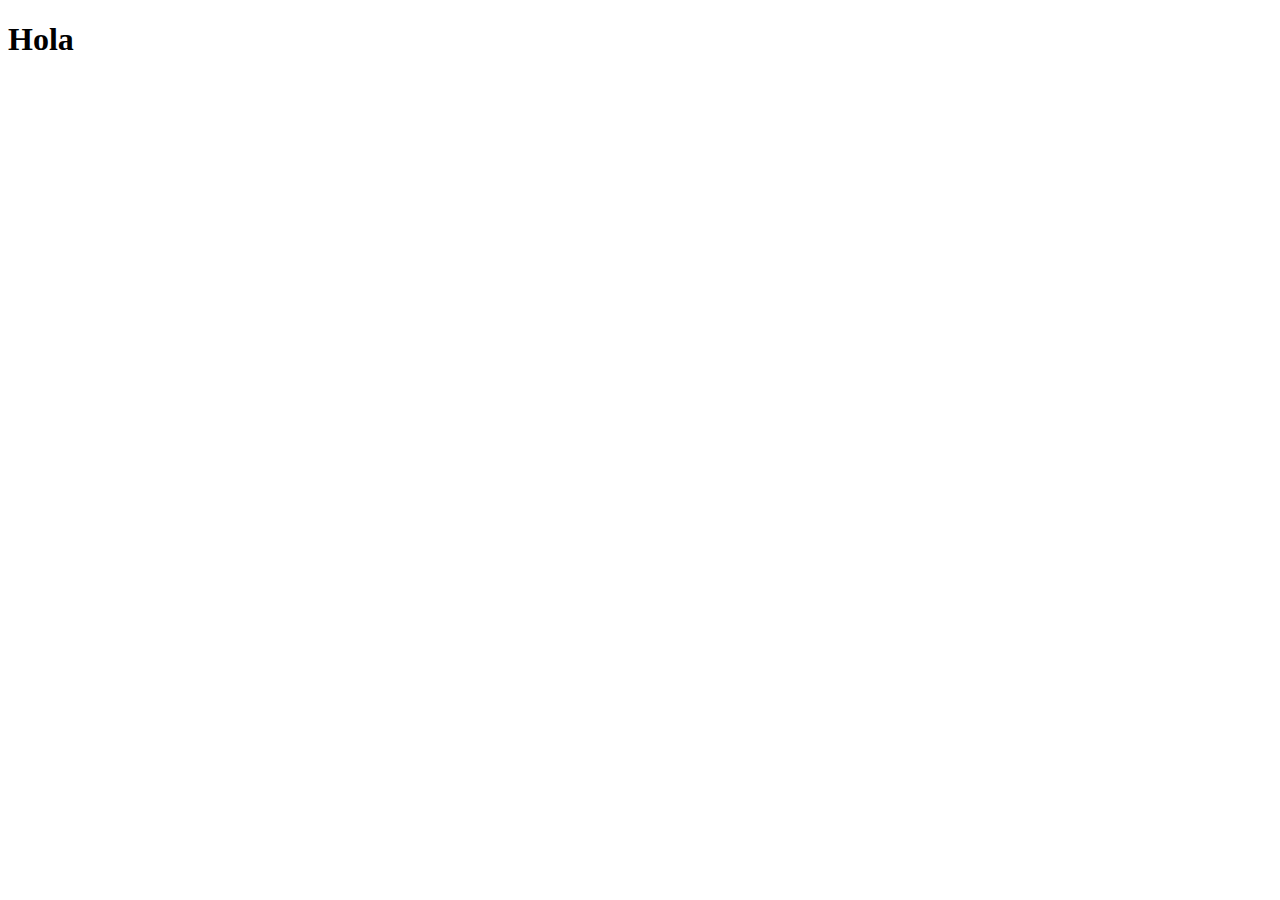
==== index.html @ 64aa9f7d "Segundo commit con comentario en index" ====
<!DOCTYPE html>
<html lang="en">
<head>
    <meta charset="UTF-8">
    <meta name="viewport" content="width=device-width, initial-scale=1.0">
    <title>Document</title>
</head>

<!-- comentario -->
<h1>Hola</h1>
<body>
    
</body>
</html>
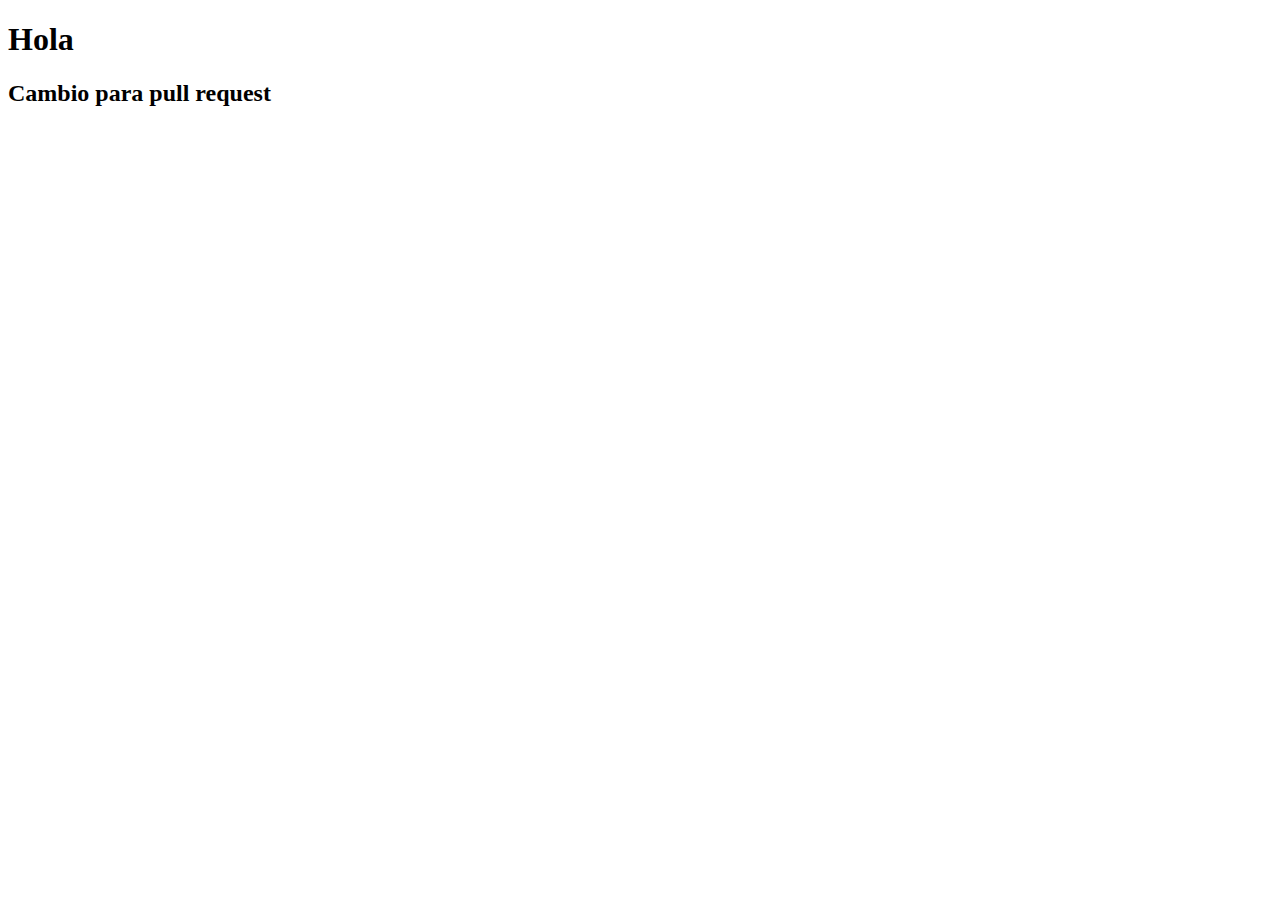
==== commit 0ec33189: "Pull request de prueba" ====
--- a/index.html
+++ b/index.html
@@ -8,6 +8,8 @@
 
 <!-- comentario -->
 <h1>Hola</h1>
+
+<h2>Cambio para pull request</h2>
 <body>
     
 </body>
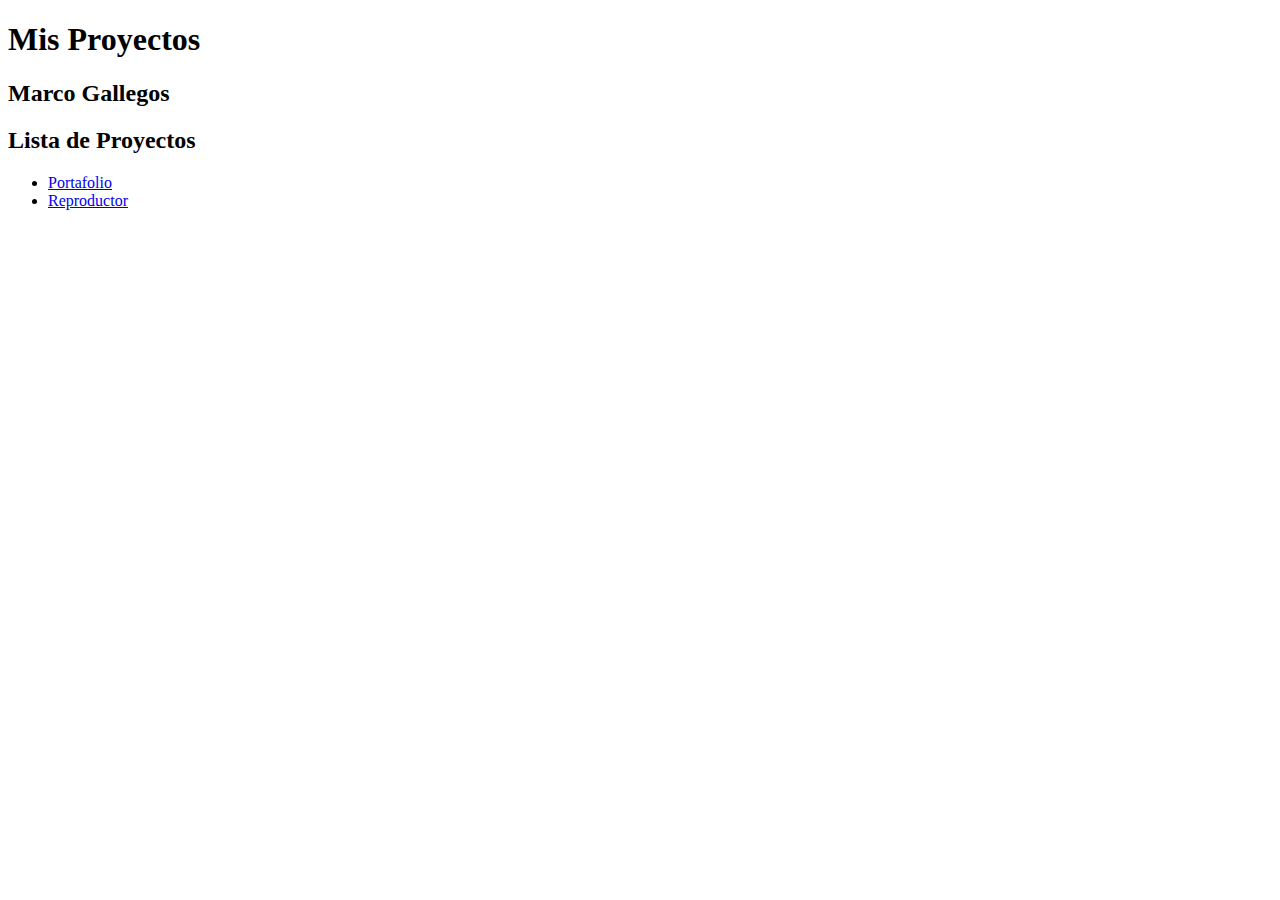
==== commit d0ce8dc0: "Actualizacion de estructura de proyecto" ====
--- a/index.html
+++ b/index.html
@@ -3,14 +3,19 @@
 <head>
     <meta charset="UTF-8">
     <meta name="viewport" content="width=device-width, initial-scale=1.0">
-    <title>Document</title>
+    <title>Índice</title>
 </head>
 
 <!-- comentario -->
-<h1>Hola</h1>
+<h1>Mis Proyectos</h1>
+<h2>Marco Gallegos</h2>
 
-<h2>Cambio para pull request</h2>
+<h2>Lista de Proyectos</h2>
+
 <body>
-    
+    <ul>
+        <li><a href="Portafolio/index.html">Portafolio</a></li>
+        <li><a href="Reproductor/index.html">Reproductor</a></li>
+    </ul>
 </body>
 </html>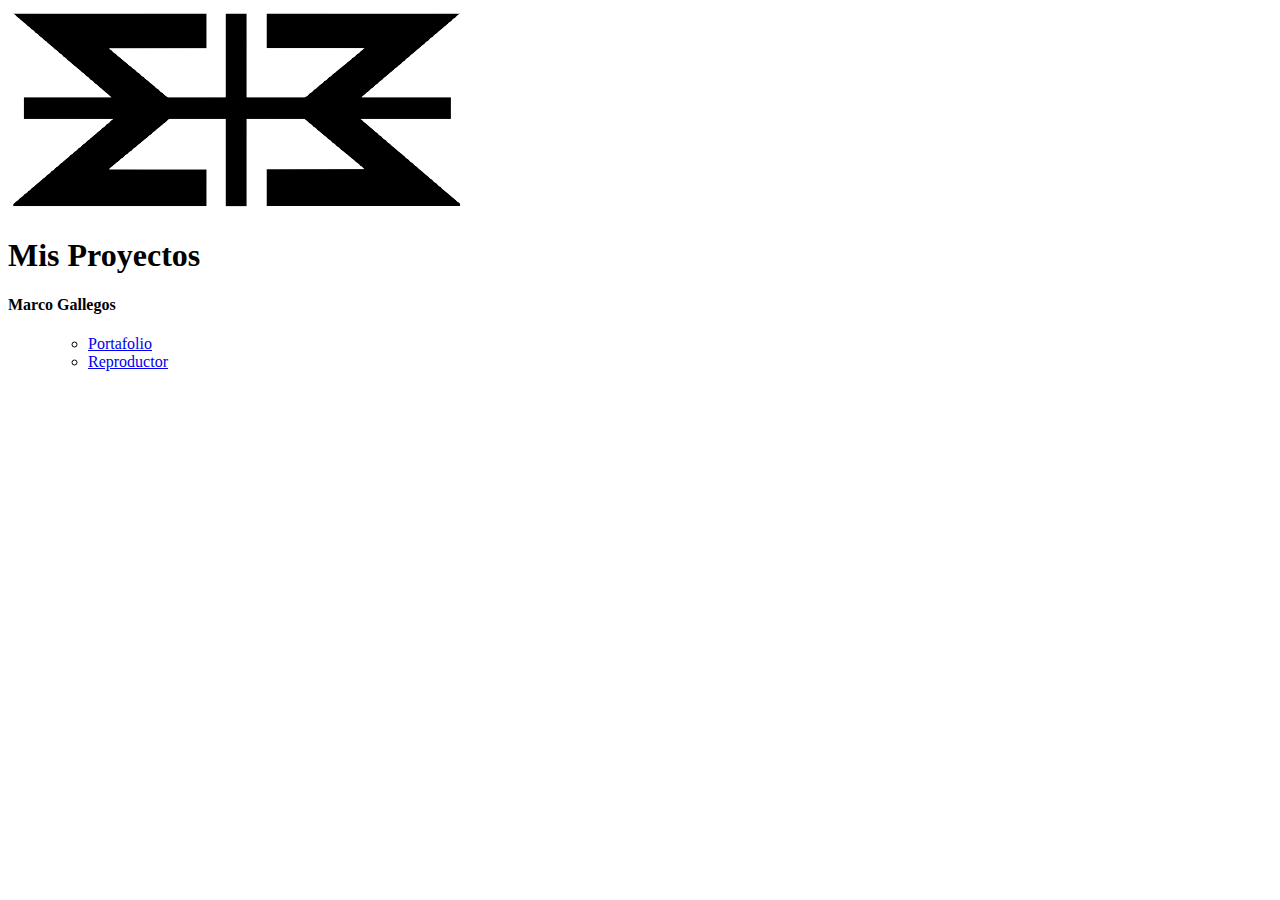
==== commit 3dbb3960: "Práctica para revisión" ====
--- a/index.html
+++ b/index.html
@@ -3,19 +3,31 @@
 <head>
     <meta charset="UTF-8">
     <meta name="viewport" content="width=device-width, initial-scale=1.0">
-    <title>Índice</title>
+    <title>Proyectos: Marco Gallegos</title>
 </head>
 
+<body>
+
+<main>
+    <img src="/img/logo.png" alt="Logo">
+    <h1>Mis Proyectos</h1>
+    <h4>Marco Gallegos</h4>
+
+    <!-- Se agregan proyectos nuevos -->
+</main>
+
+    <nav>
+        <ul>
+            <ul>
+                <li><a href="Portafolio/index.html">Portafolio</a></li>
+                <li><a href="Reproductor/index.html">Reproductor</a></li>
+            </ul>
+        </ul>
+    </nav>
+</body>
 <!-- comentario -->
-<h1>Mis Proyectos</h1>
-<h2>Marco Gallegos</h2>
-
-<h2>Lista de Proyectos</h2>
 
 <body>
-    <ul>
-        <li><a href="Portafolio/index.html">Portafolio</a></li>
-        <li><a href="Reproductor/index.html">Reproductor</a></li>
-    </ul>
+
 </body>
 </html>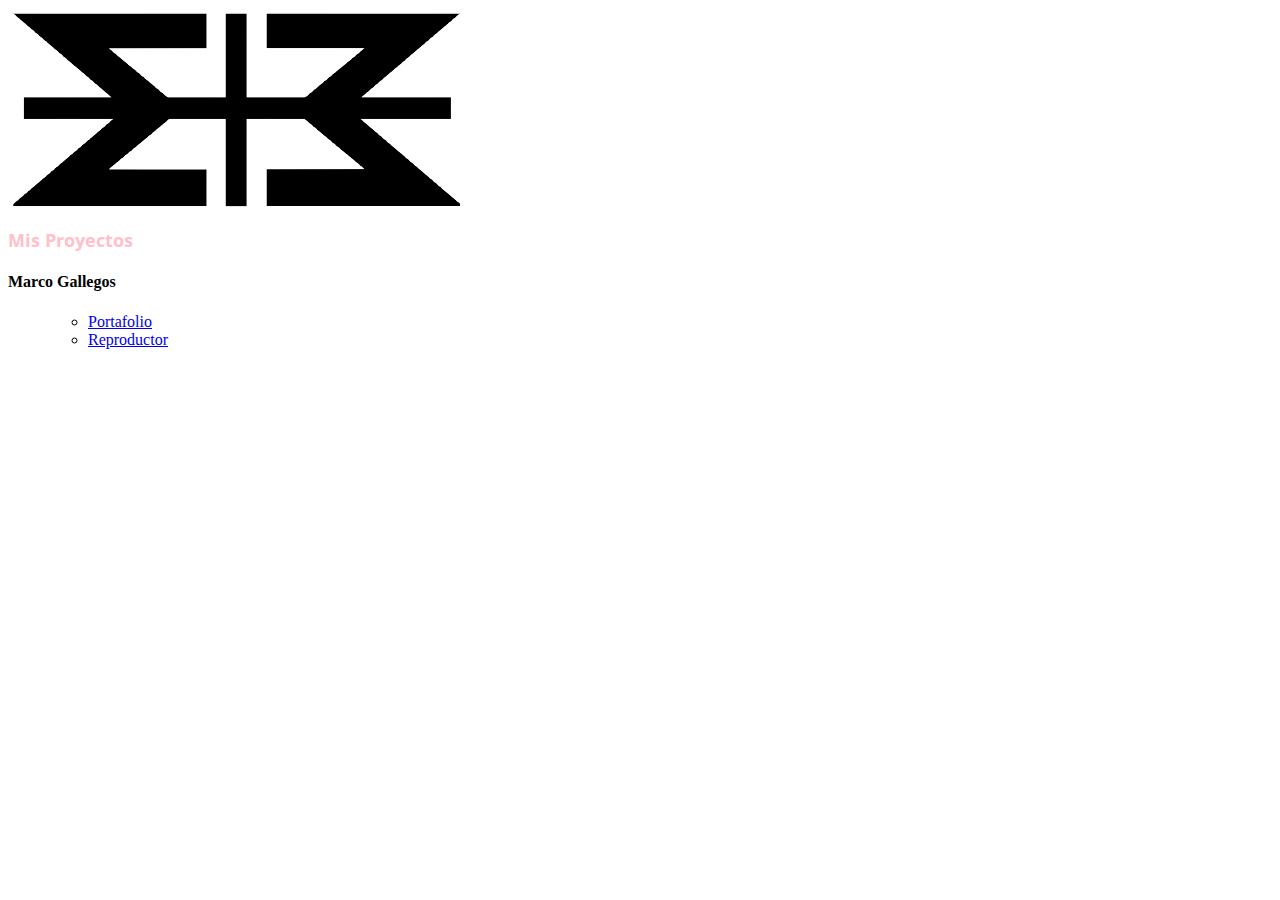
==== commit 60f8d643: "Se agrega markdown y se hacen algunas pruebas y ejercicios de css, durante el fin de semana ajusto l" ====
--- a/index.html
+++ b/index.html
@@ -3,6 +3,7 @@
 <head>
     <meta charset="UTF-8">
     <meta name="viewport" content="width=device-width, initial-scale=1.0">
+    <link rel="stylesheet" type="text/css" href="./css/style.css">
     <title>Proyectos: Marco Gallegos</title>
 </head>
 
--- a/css/style.css
+++ b/css/style.css
@@ -0,0 +1,7 @@
+@import url('https://fonts.googleapis.com/css2?family=Open+Sans:wght@400;700&display=swap');
+
+h1 {
+    color: pink;
+    font-family: Open Sans;
+    font-size: large;
+}